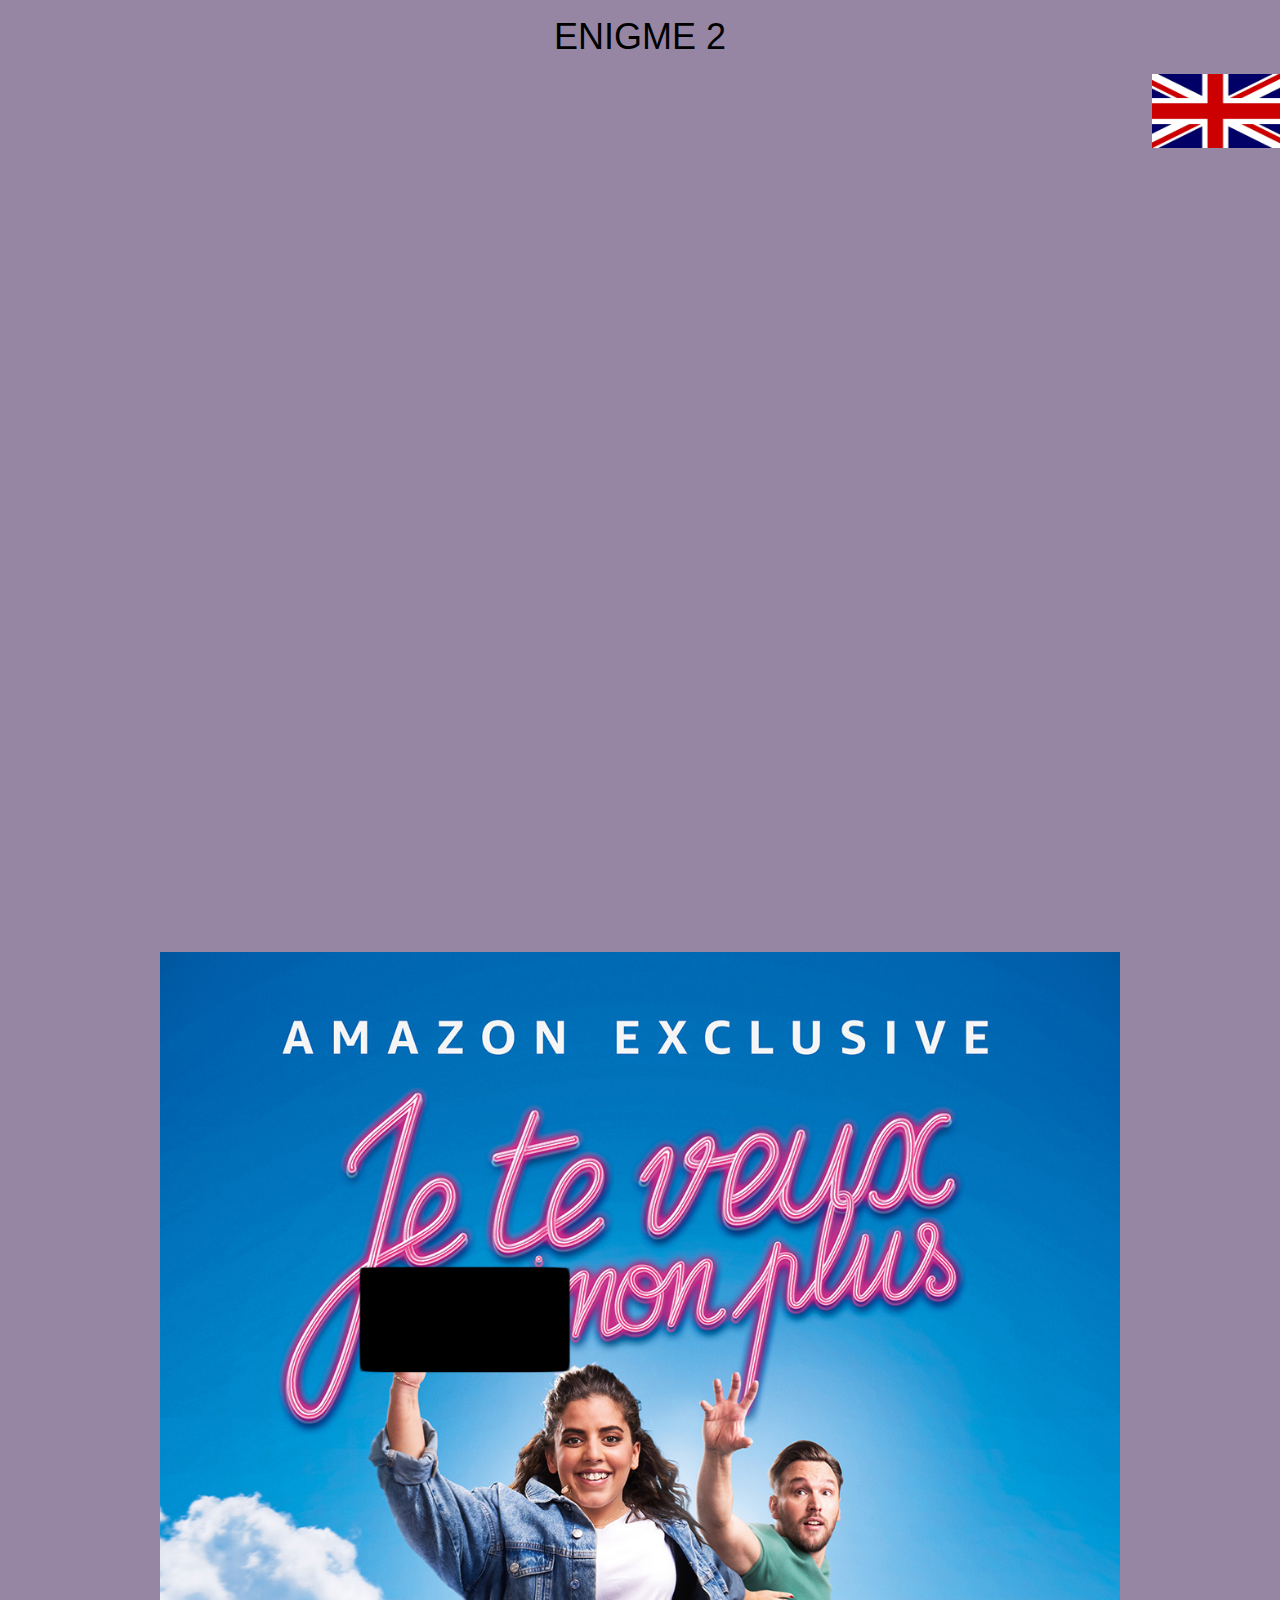
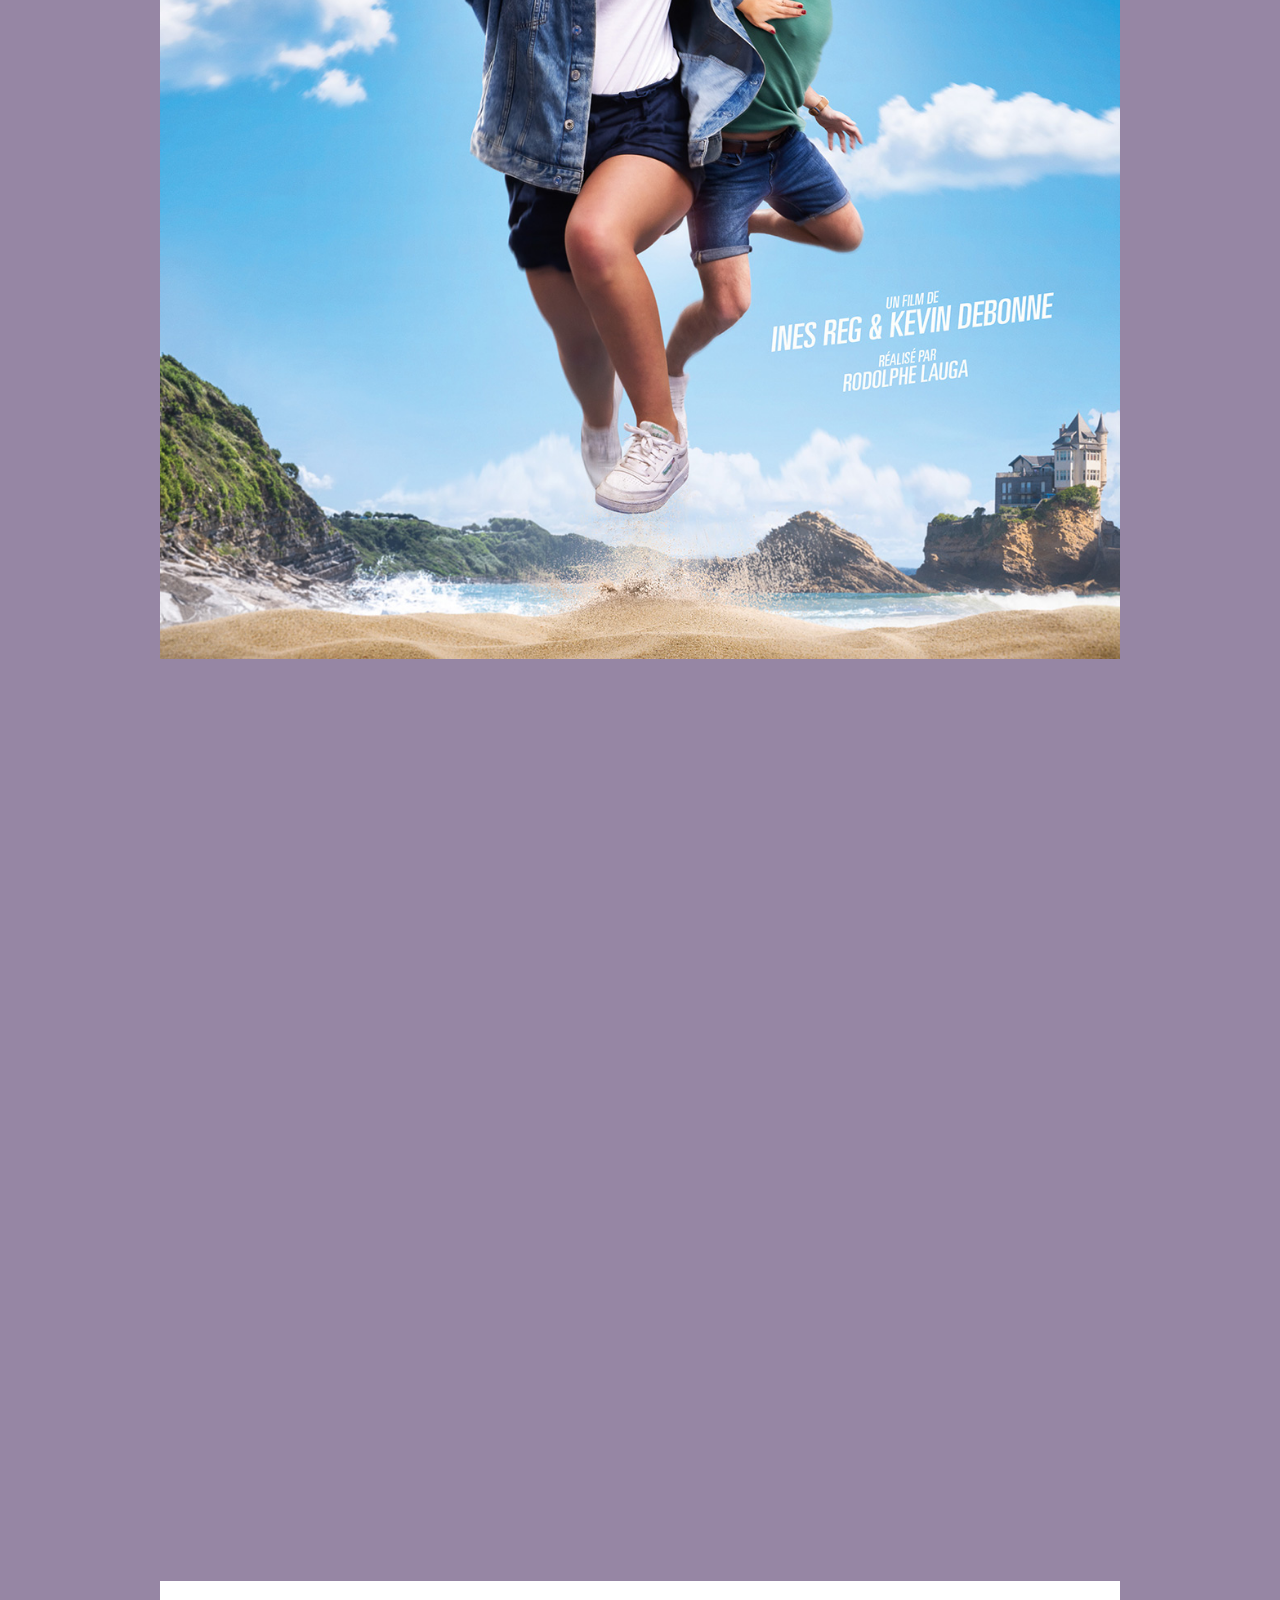
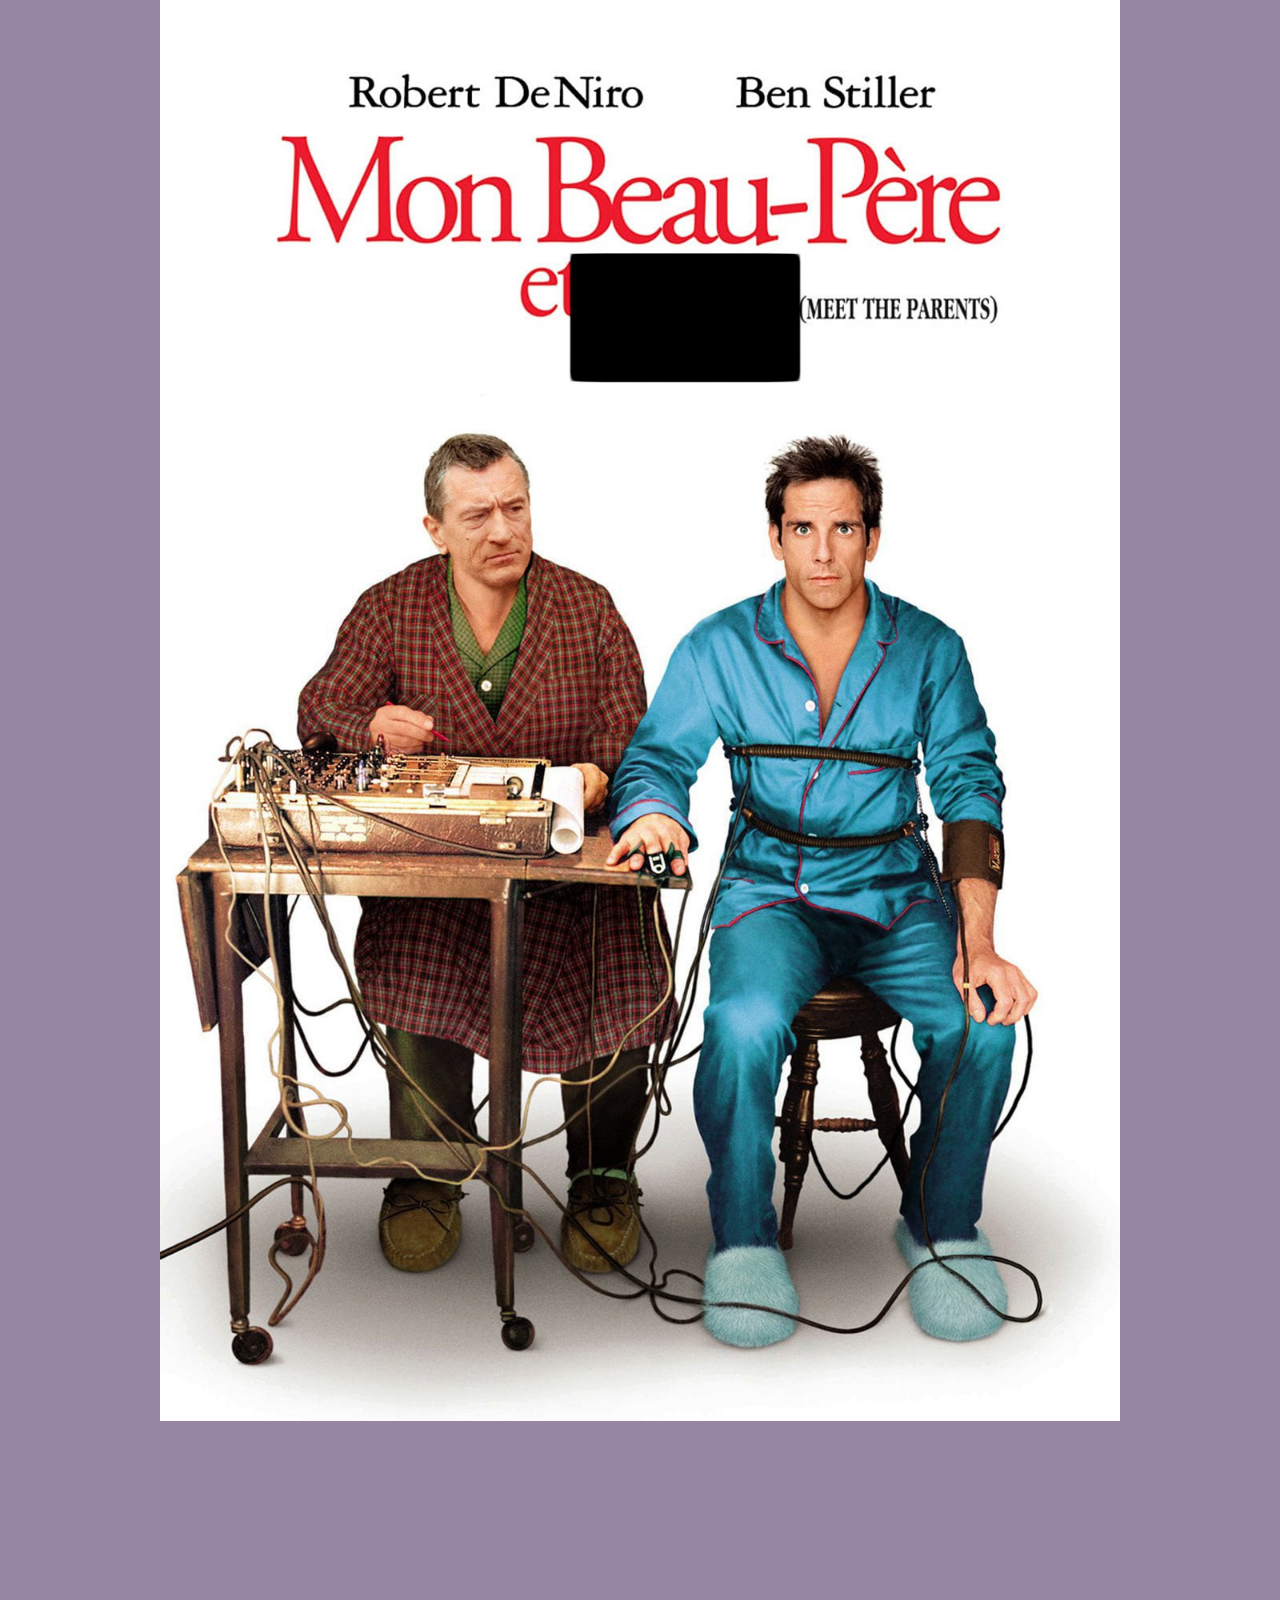
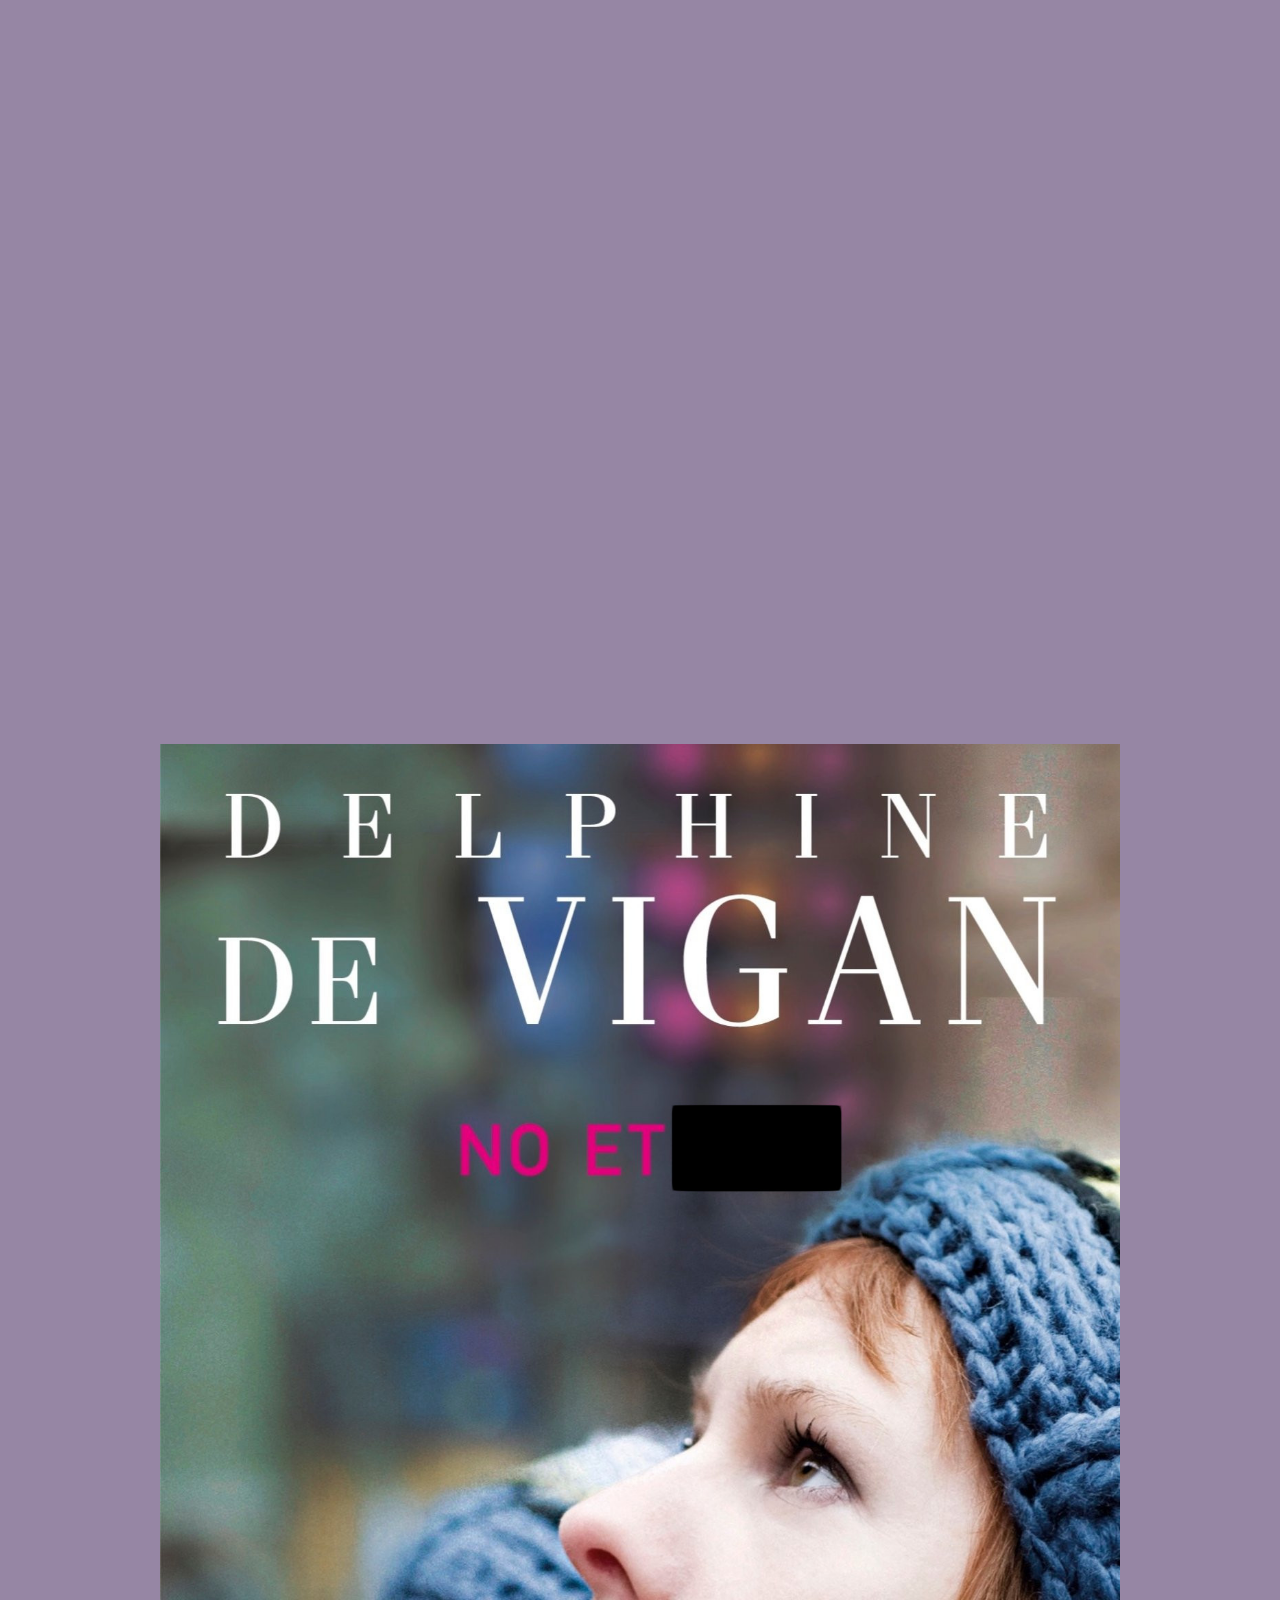
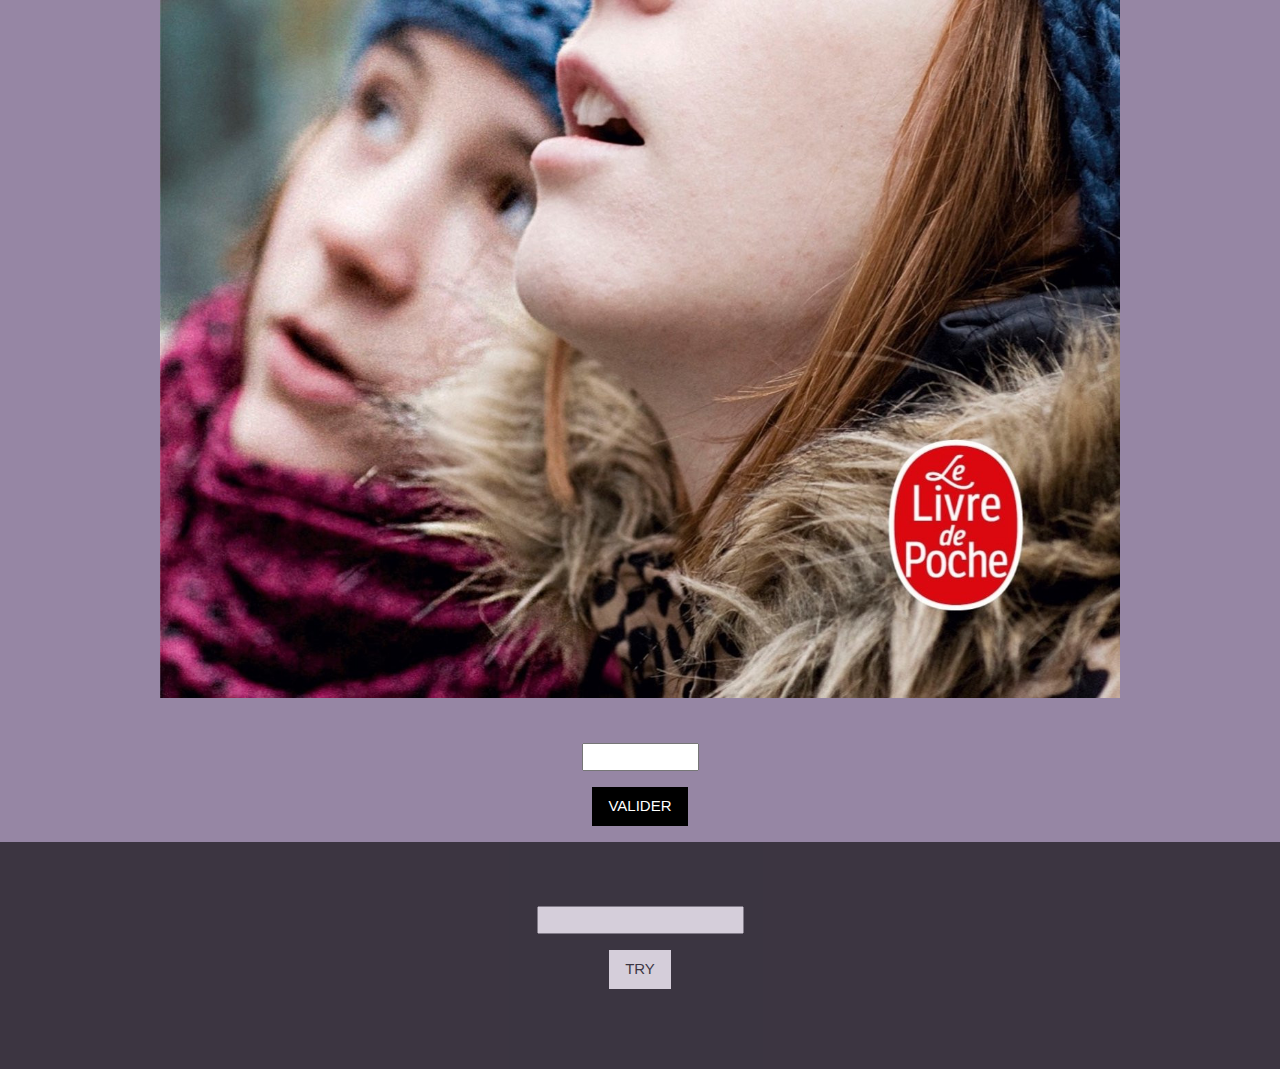
==== 2.html @ 330b1825 "Initial commit" ====
<!DOCTYPE html>
<html>

<head>
    <meta charset="utf-8">
    <meta name="viewport" content="width=device-width, initial-scale=1.0">
    <link rel="stylesheet" href="style.css">
    <link rel="stylesheet" href="https://www.w3schools.com/w3css/4/w3.css">
    <link rel="stylesheet" href="https://fonts.googleapis.com/css?family=Lato">
    <link rel="stylesheet" href="https://cdnjs.cloudflare.com/ajax/libs/font-awesome/4.7.0/css/font-awesome.min.css">
    <title>Las Maquinas del Corazon</title>
</head>

<body class="w3-center">

    <h1>ENIGME 2</h1>

    <img src="./fig/2_1.png" style="width:10%" align="right" alt=" ">
    <br><br><br><br><br><br><br><br><br><br><br><br><br><br><br><br><br><br><br><br><br><br><br><br><br><br><br><br><br><br><br><br><br><br><br><br><br><br><br>
    <img src="./fig/2_2.jpg " alt=" ">
    <br><br><br><br><br><br><br><br><br><br><br><br><br><br><br><br><br><br><br><br><br><br><br><br><br><br><br><br><br><br><br><br><br><br><br><br><br><br><br><br><br><br>
    <img src="./fig/2_3.jpg " alt=" ">
    <br><br><br><br><br><br><br><br><br><br><br><br><br><br><br><br><br><br><br><br><br><br><br><br><br><br><br><br><br><br><br><br><br><br><br><br><br><br><br><br><br><br>
    <img src="./fig/2_4.jpg " alt=" ">

    <br><br><br>
    <input type="text" id="localInput" name="name" size="10">
    <br>
    <button class="w3-button w3-black w3-section" type="button" onclick="testLocalValue();">VALIDER</button>



    <footer class=" w3-center w3-black w3-padding-64 w3-opacity  ">
        <input type="text" id="globalInput" name="name" size="20">
        <br>
        <button class="w3-button w3-white w3-section" type="button" onclick="testGlobalValue();">TRY</button>

    </footer>


    <script>
        function testLocalValue() {
            // Selecting the input element and get its value 
            var inputVal = document.getElementById("localInput").value.toLowerCase();
            if (inputVal == "me") {
                window.location.href = "3.html";
            } else {
                // Displaying the value
                alert("Mauvaise réponse...");
            }

        }

        function testGlobalValue() {
            // Selecting the input element and get its value 
            var inputVal = document.getElementById("globalInput").value.toLowerCase();
            var check = inputVal.includes("kermesse du sale")
            if (check == true) {
                window.location.href = "kds.html";
            } else {
                alert("Mauvaise réponse...");
            }

        }
    </script>

</body>

</html>
---- style.css ----
html {
    background-color: #9686A4;
}

body,
h1,
h2,
h3,
h4,
h5,
h6 {
    font-family: "Lato", sans-serif;
}

img {
    width: 75%;
}
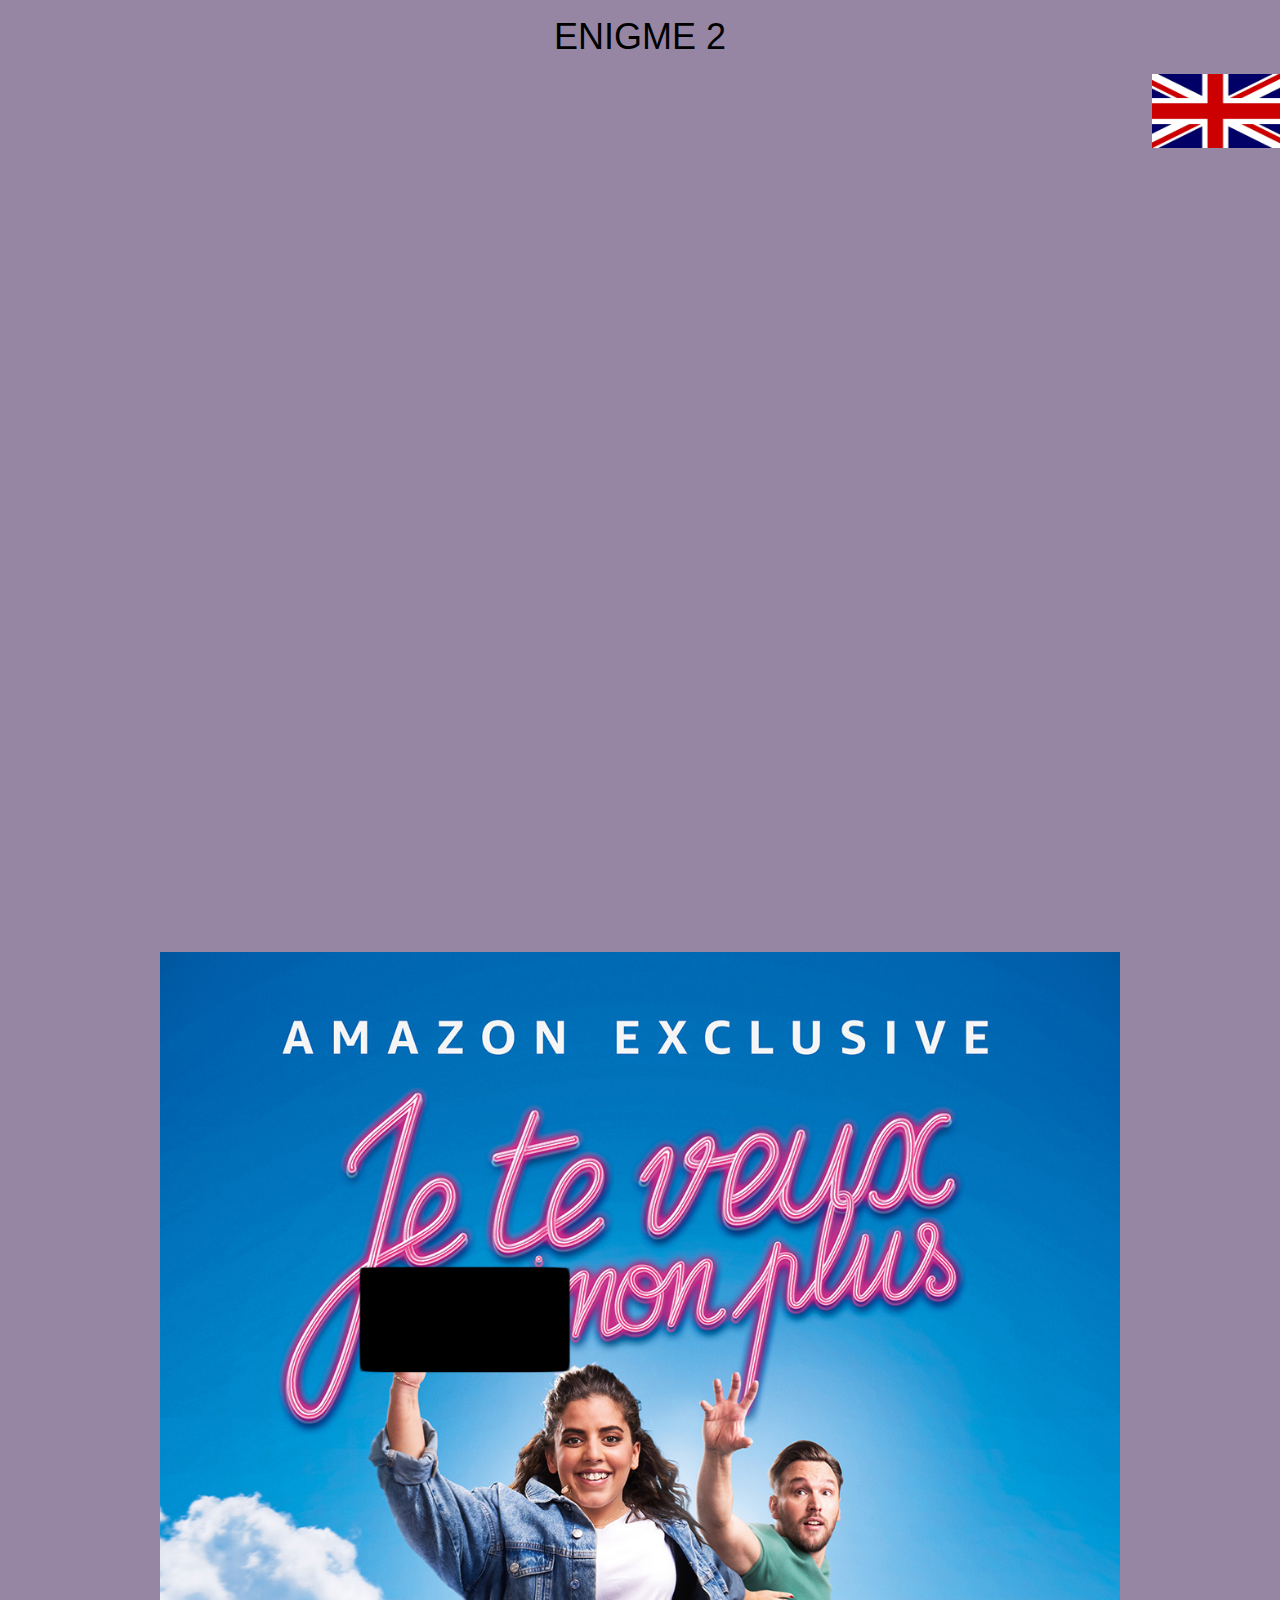
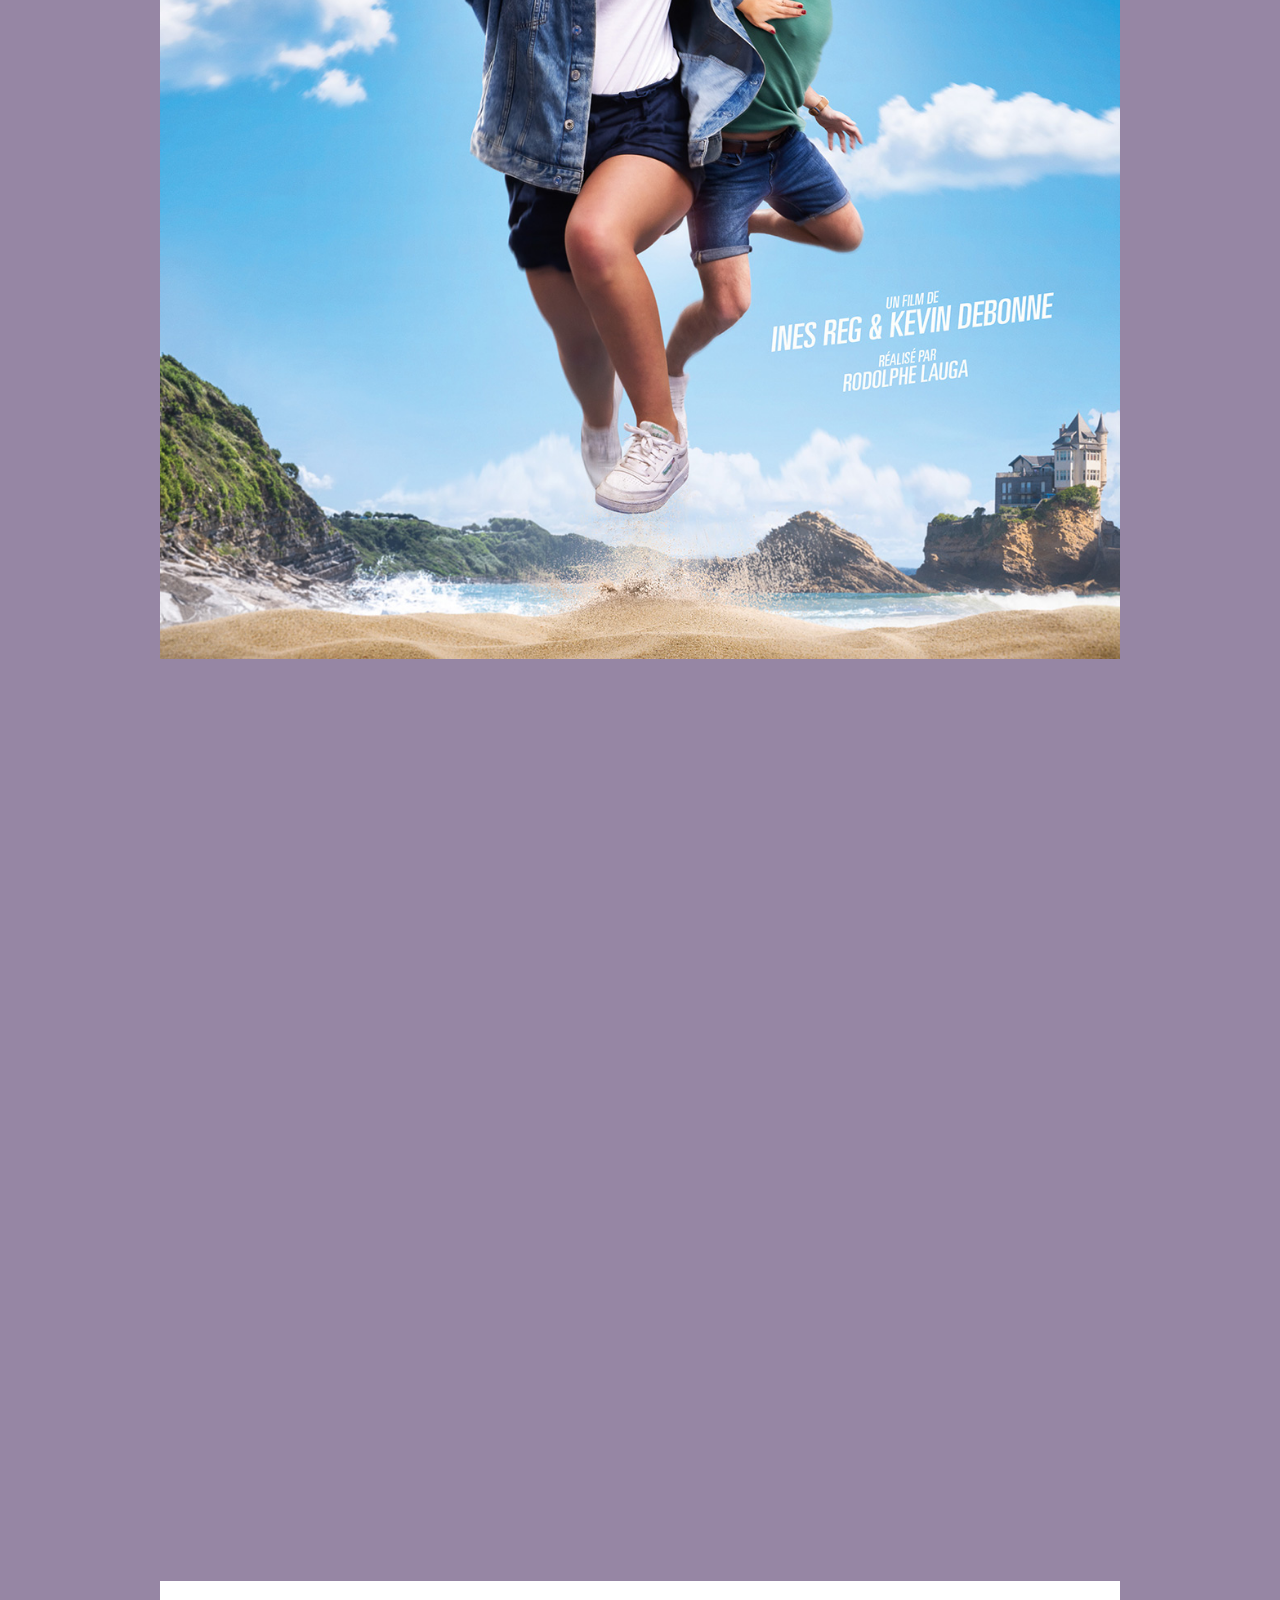
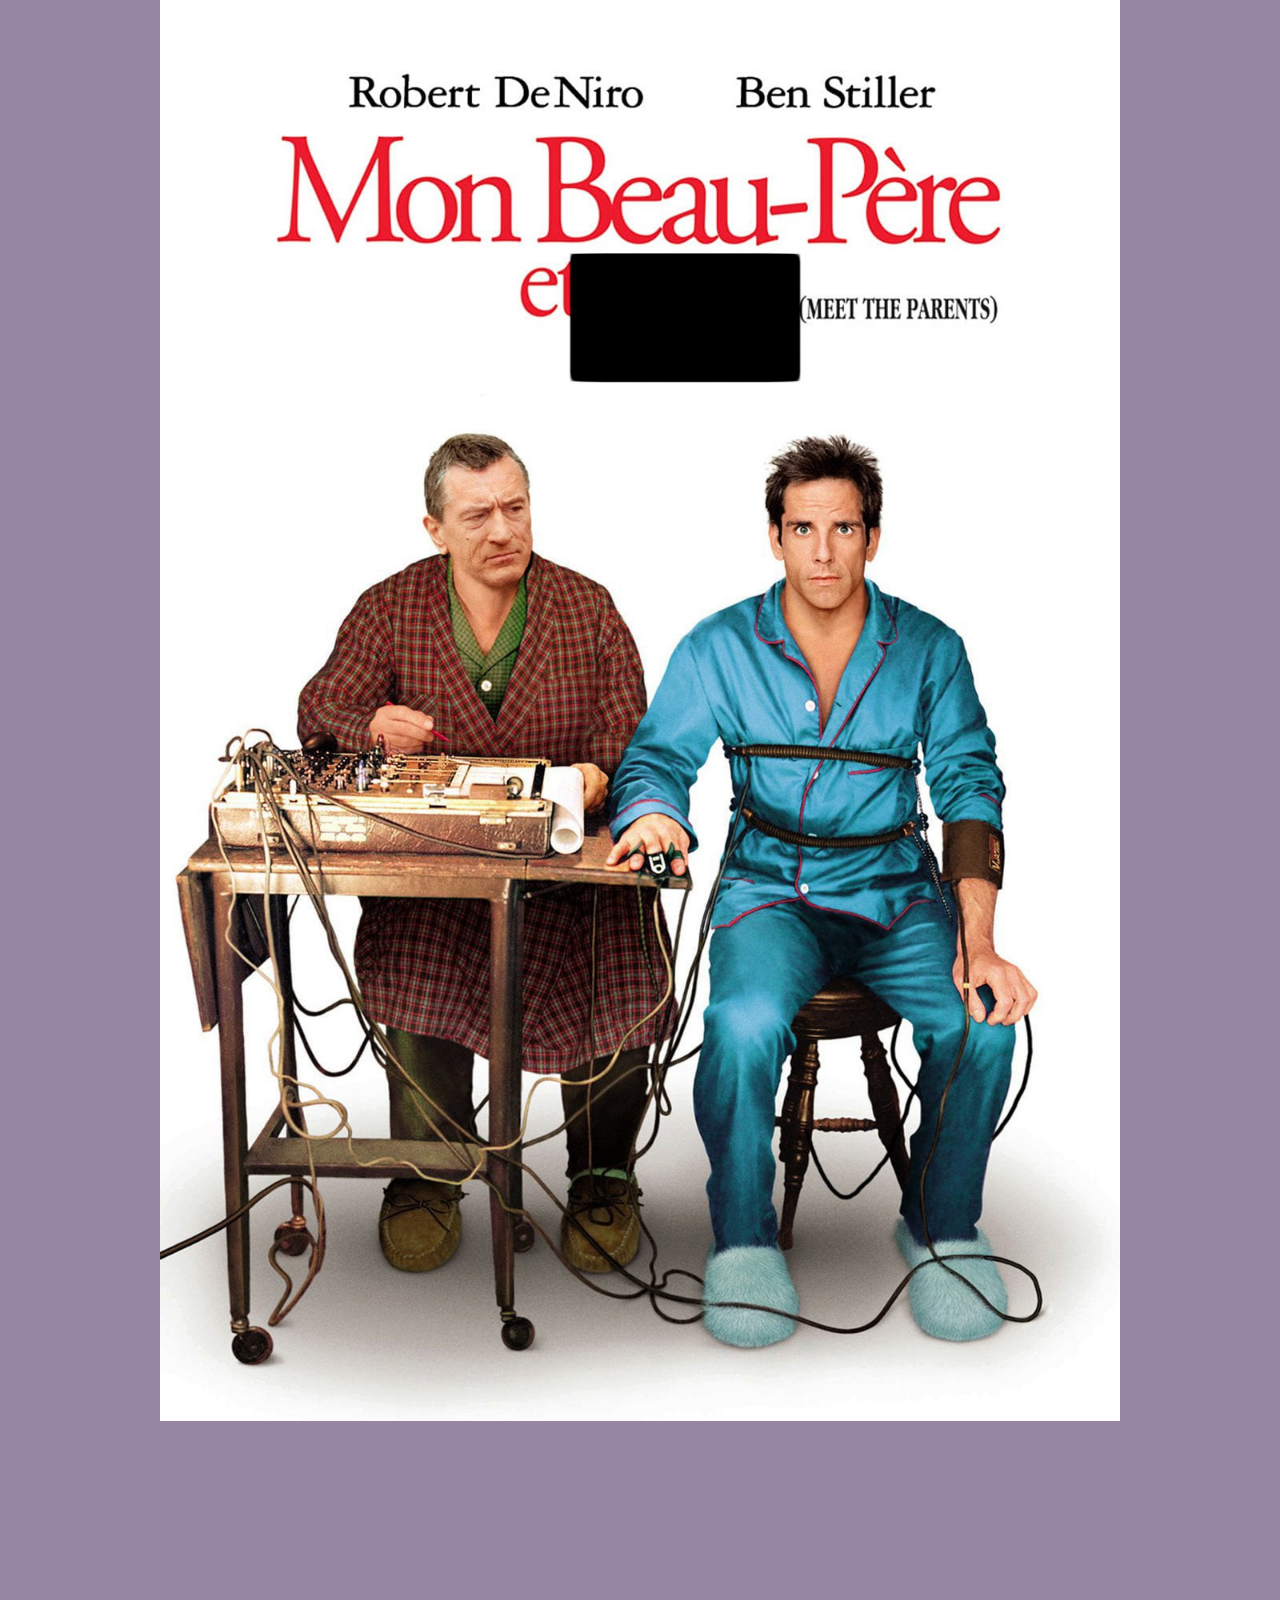
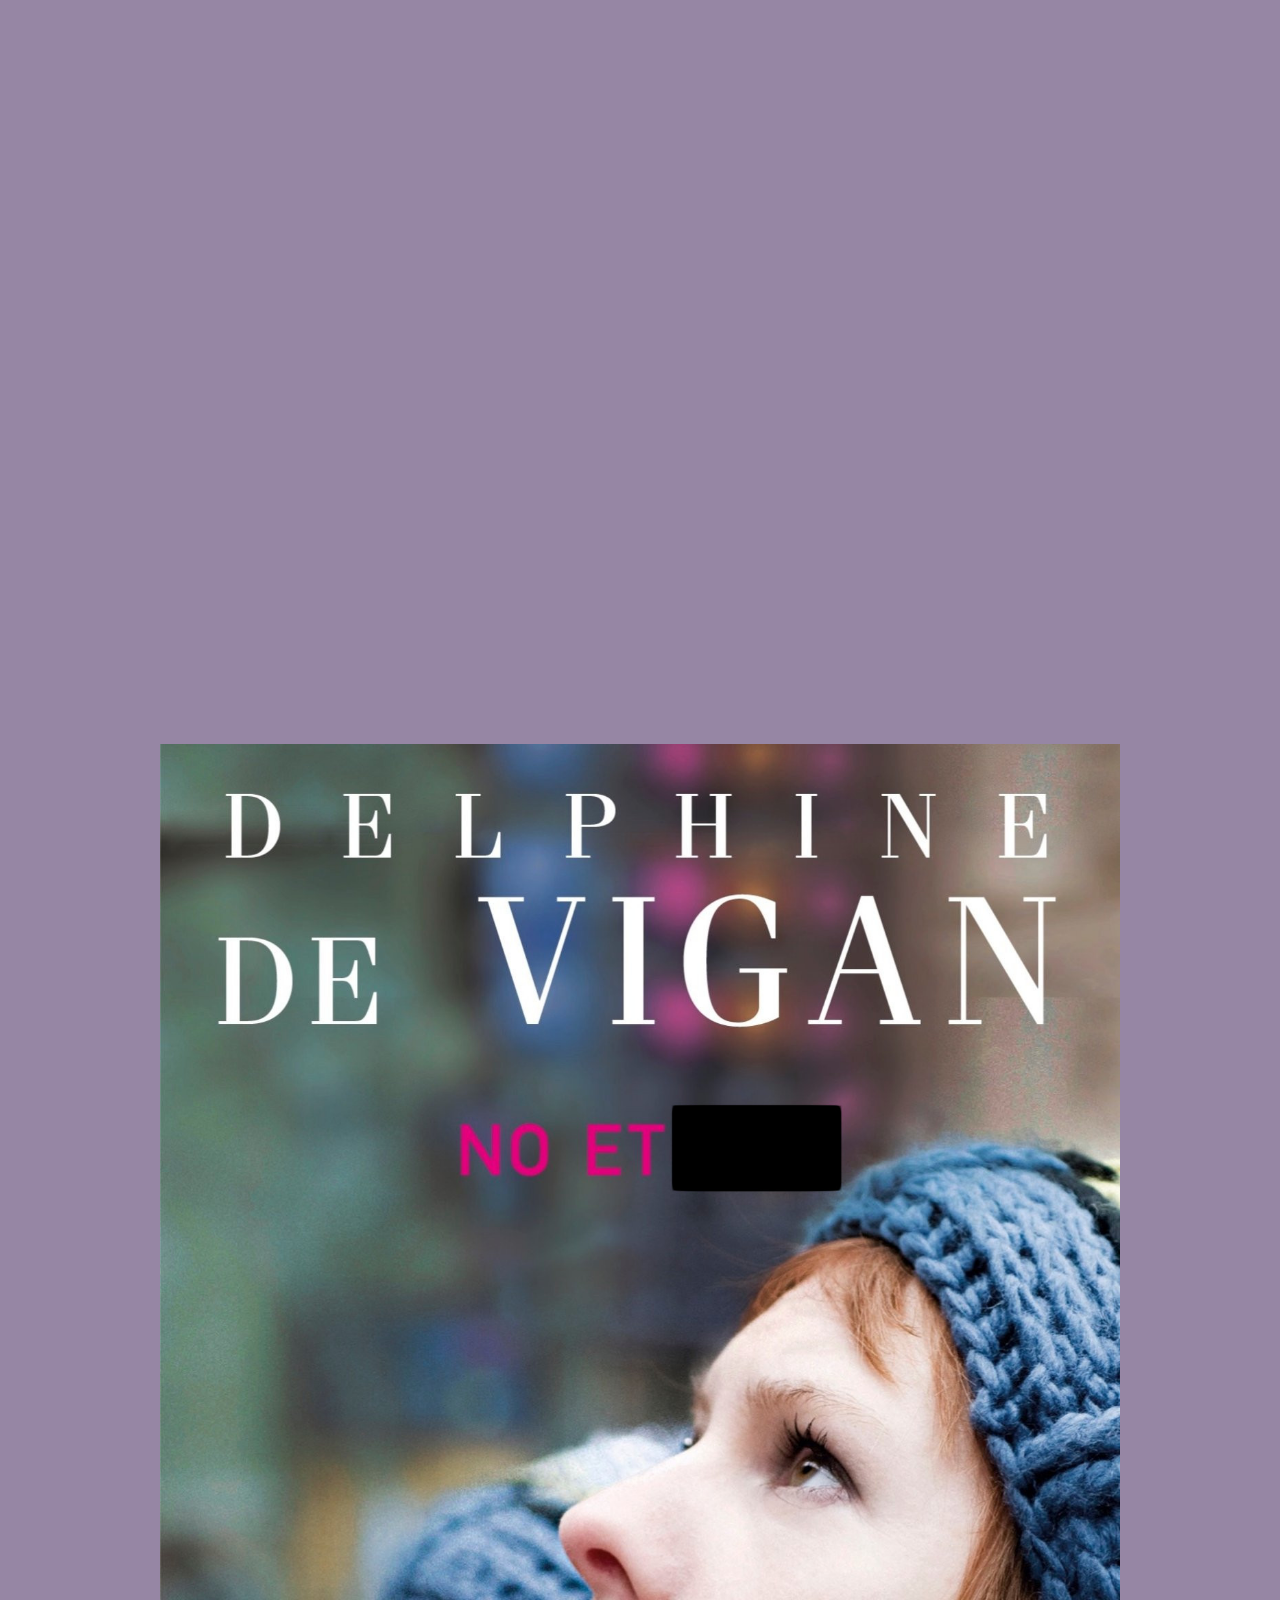
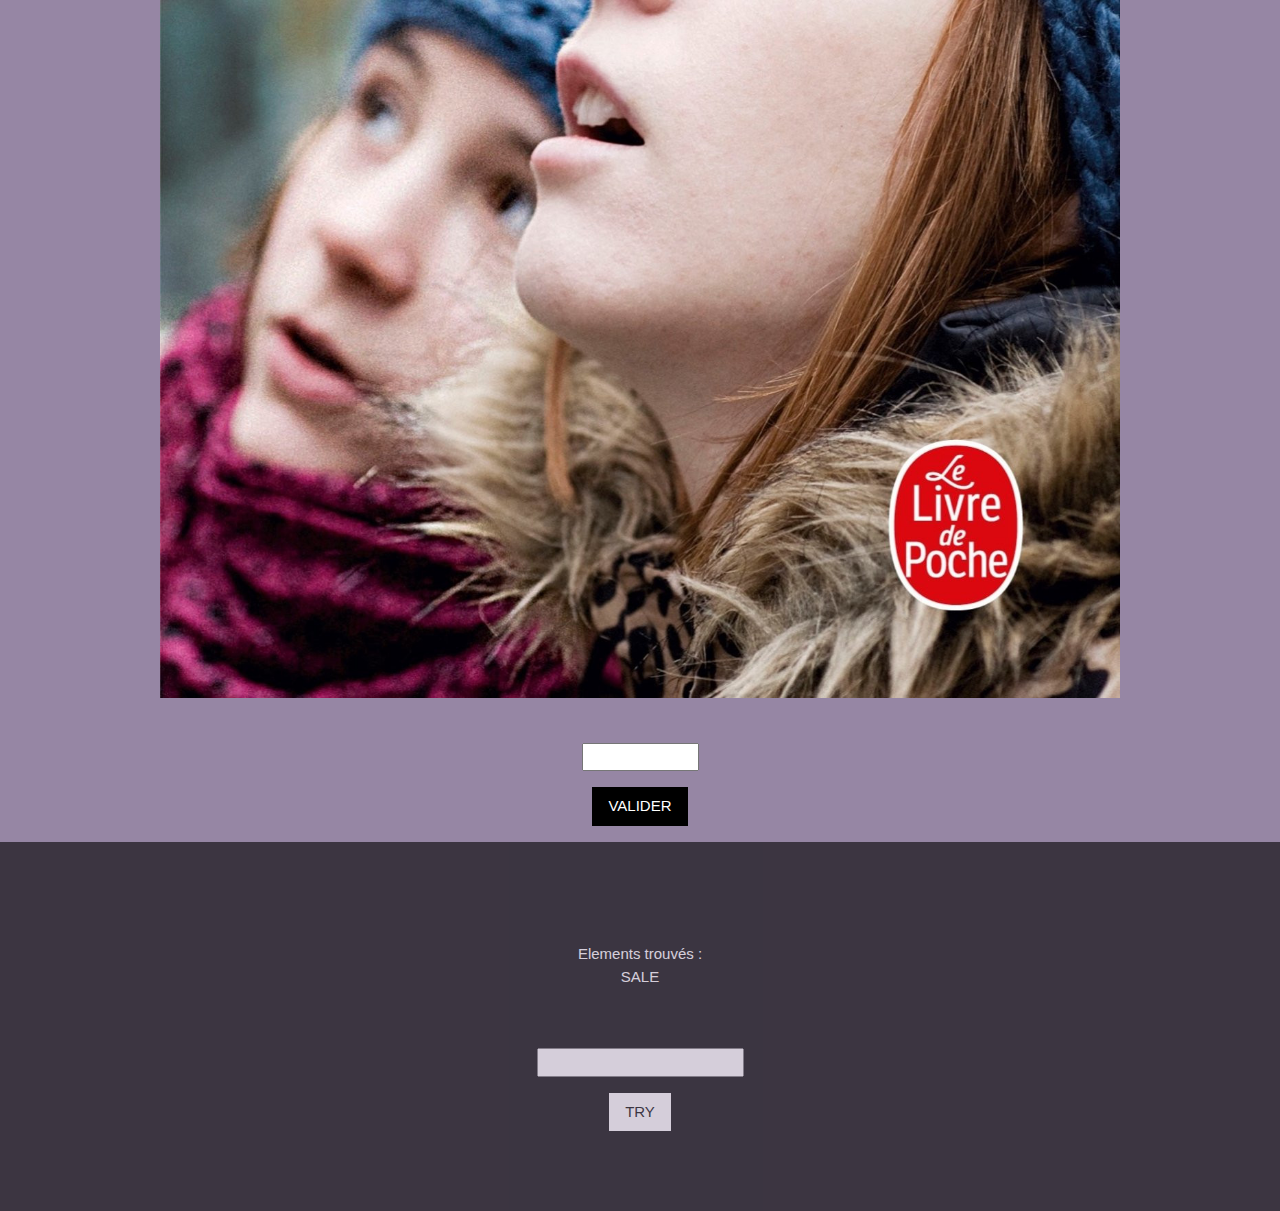
==== commit 706237d9: "Simplify enigmes" ====
--- a/2.html
+++ b/2.html
@@ -31,6 +31,9 @@
 
 
     <footer class=" w3-center w3-black w3-padding-64 w3-opacity  ">
+        <br>
+        <p>Elements trouvés : <br>SALE</p>
+        <br><br>
         <input type="text" id="globalInput" name="name" size="20">
         <br>
         <button class="w3-button w3-white w3-section" type="button" onclick="testGlobalValue();">TRY</button>
@@ -41,7 +44,7 @@
     <script>
         function testLocalValue() {
             // Selecting the input element and get its value 
-            var inputVal = document.getElementById("localInput").value.toLowerCase();
+            var inputVal = document.getElementById("localInput").value.toLowerCase().trim();
             if (inputVal == "me") {
                 window.location.href = "3.html";
             } else {
@@ -53,7 +56,7 @@
 
         function testGlobalValue() {
             // Selecting the input element and get its value 
-            var inputVal = document.getElementById("globalInput").value.toLowerCase();
+            var inputVal = document.getElementById("globalInput").value.toLowerCase().trim();
             var check = inputVal.includes("kermesse du sale")
             if (check == true) {
                 window.location.href = "kds.html";
--- a/style.css
+++ b/style.css
@@ -14,4 +14,9 @@
 
 img {
     width: 75%;
+}
+
+div {
+    margin-left: auto;
+    margin-right: auto;
 }